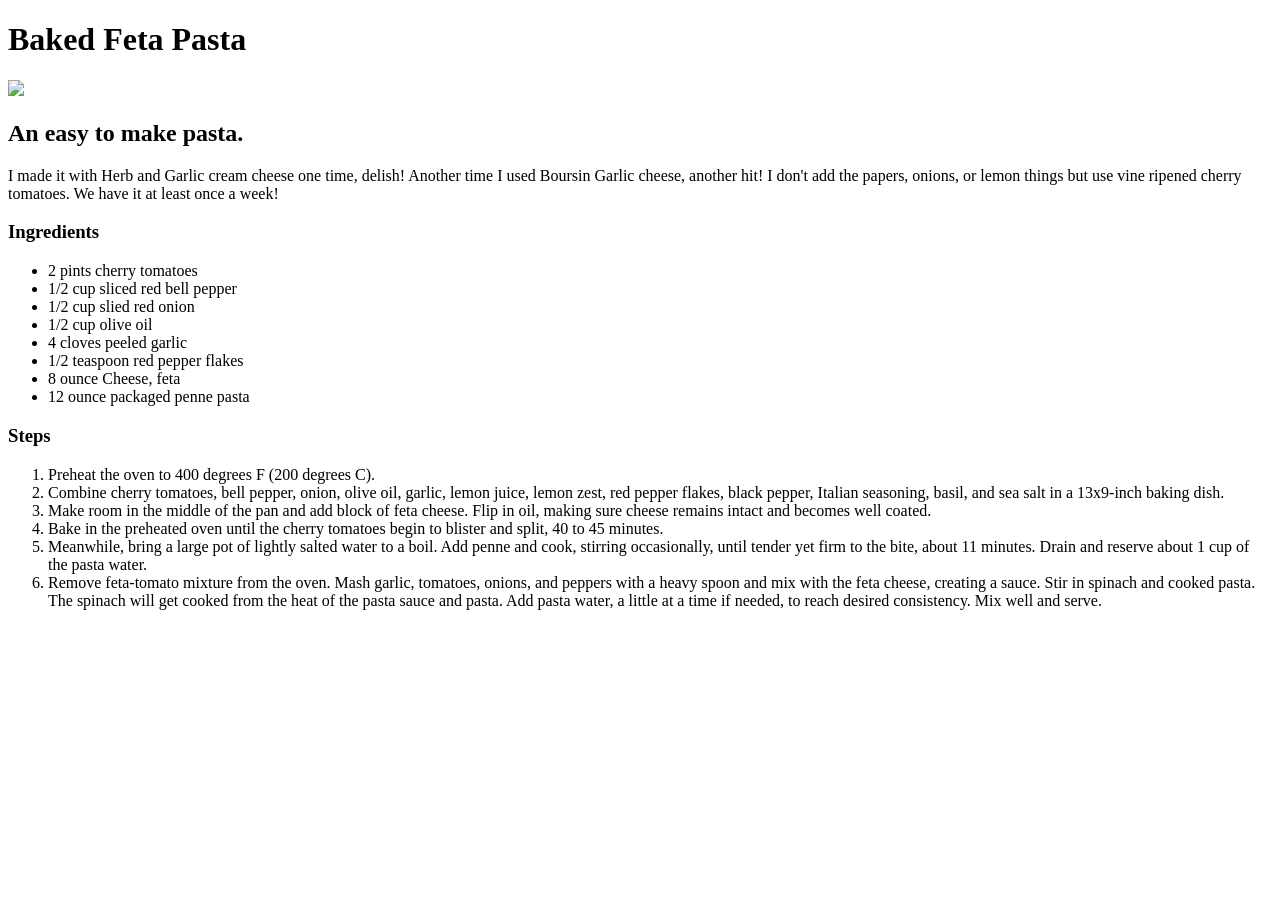
==== recipes/bakedfetapasta.html @ 3ec24c6a "Add bakedfetapasta.html & link from homepage" ====
<!DOCTYPE html>
<html lang="en">
  <head>
    <meta charset="utf-8">
    <title>Baked Feta Pasta</title>
  </head>
  <body>
    <h1>Baked Feta Pasta</h1>
    <img src="../imgs/fetapasta.jpg" width="450px">
    <h2>An easy to make pasta.</h2>
    <p>I made it with Herb and Garlic cream cheese one time, delish! Another time I used Boursin Garlic cheese, another hit! I don't add the papers, onions, or lemon things but use vine ripened cherry tomatoes. We have it at least once a week!</p>
    <h3>Ingredients</h3>
    <ul>
      <li>2 pints cherry tomatoes</li>
      <li>1/2 cup sliced red bell pepper</li>
      <li>1/2 cup slied red onion</li>
      <li>1/2 cup olive oil</li>
      <li>4 cloves peeled garlic</li>
      <li>1/2 teaspoon red pepper flakes</li>
      <li>8 ounce Cheese, feta</li>
      <li>12 ounce packaged penne pasta</li>
    </ul>
    <h3>Steps</h3>
    <ol>
      <li>Preheat the oven to 400 degrees F (200 degrees C).</li>
      <li>Combine cherry tomatoes, bell pepper, onion, olive oil, garlic, lemon juice, lemon zest, red pepper flakes, black pepper, Italian seasoning, basil, and sea salt in a 13x9-inch baking dish.</li>
      <li>Make room in the middle of the pan and add block of feta cheese. Flip in oil, making sure cheese remains intact and becomes well coated.</li>
      <li>Bake in the preheated oven until the cherry tomatoes begin to blister and split, 40 to 45 minutes.</li>
      <li>Meanwhile, bring a large pot of lightly salted water to a boil. Add penne and cook, stirring occasionally, until tender yet firm to the bite, about 11 minutes. Drain and reserve about 1 cup of the pasta water.</li>
      <li>Remove feta-tomato mixture from the oven. Mash garlic, tomatoes, onions, and peppers with a heavy spoon and mix with the feta cheese, creating a sauce. Stir in spinach and cooked pasta. The spinach will get cooked from the heat of the pasta sauce and pasta. Add pasta water, a little at a time if needed, to reach desired consistency. Mix well and serve.</li>
    </ol>
  </body>
</html>
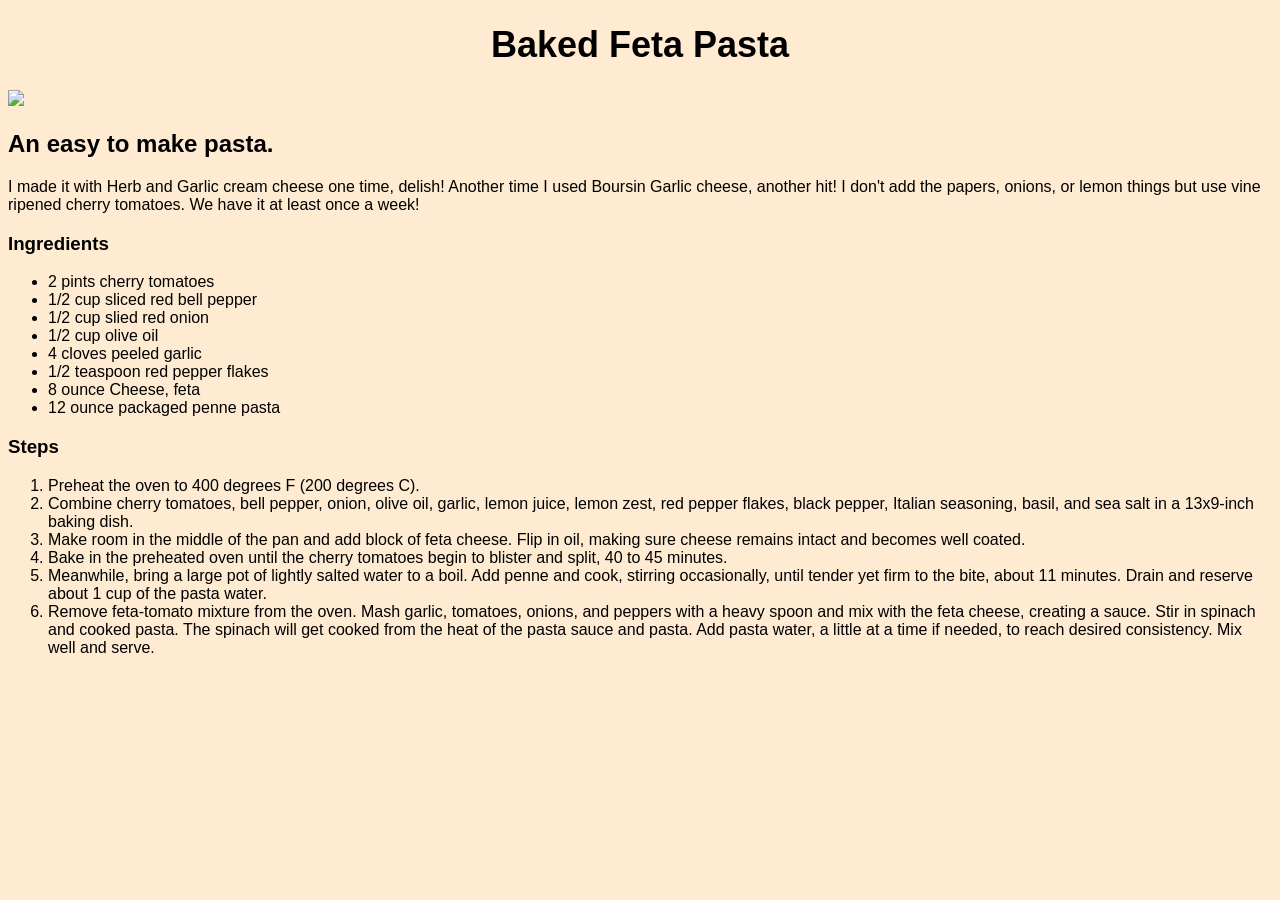
==== commit 66e04a5a: "Add stylesheet to all html files" ====
--- a/recipes/bakedfetapasta.html
+++ b/recipes/bakedfetapasta.html
@@ -1,6 +1,7 @@
 <!DOCTYPE html>
 <html lang="en">
   <head>
+    <link rel="stylesheet" href="../styles.css">
     <meta charset="utf-8">
     <title>Baked Feta Pasta</title>
   </head>
--- a/styles.css
+++ b/styles.css
@@ -0,0 +1,26 @@
+body {
+    font-family: Verdana, sans-serif;
+    background: rgb(255,235,210);
+}
+
+h1 {
+
+  font-size: 36px;
+  text-align: center;
+}
+
+.menu {
+  font-weight: bold;
+  text-align: center;
+  list-style-type: none;
+}
+
+.menu li {
+  display: inline;
+}
+
+a {
+  color:black;
+  text-decoration: none;
+  padding: 16px;
+}
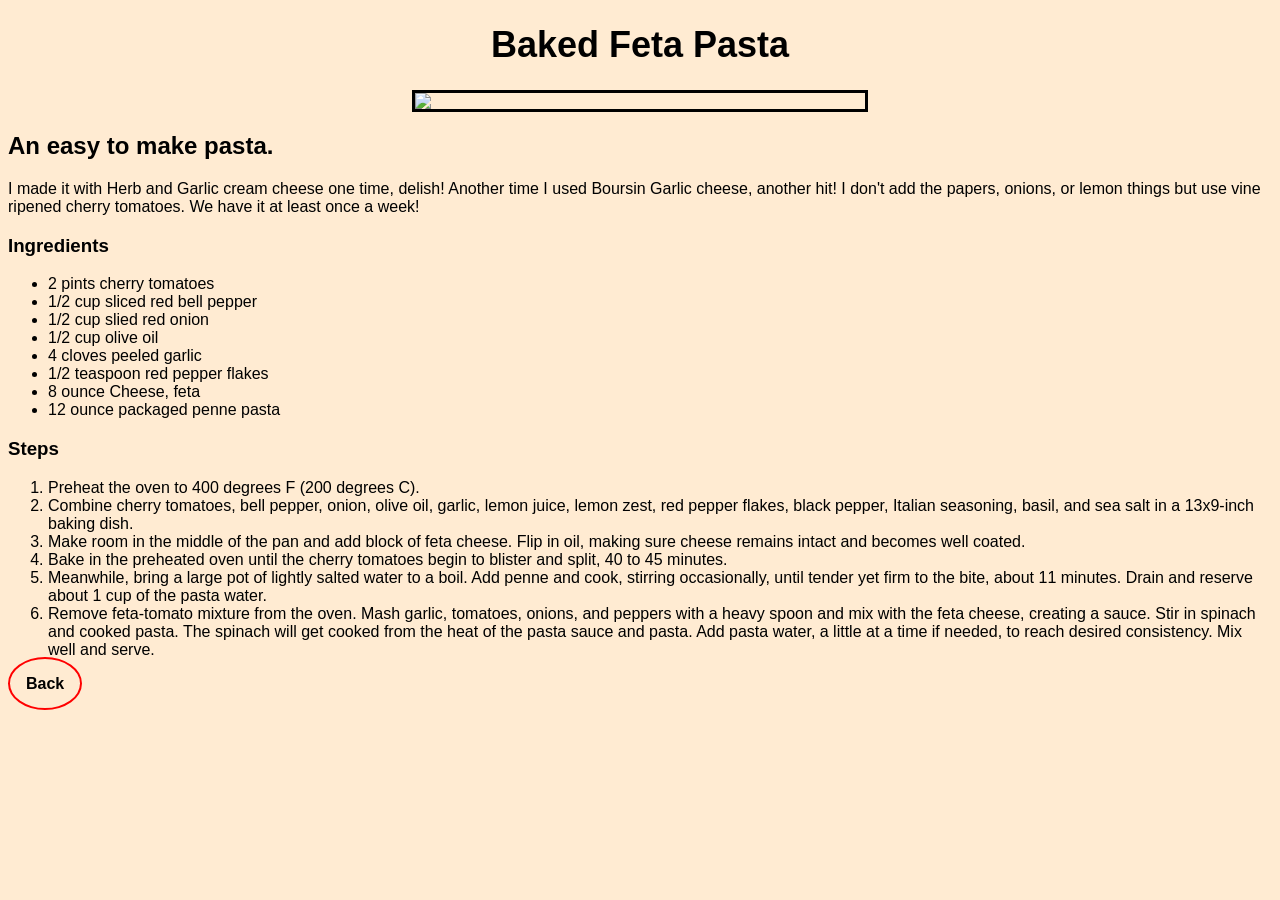
==== commit 9ad9702a: "Add back button to all recipe pages" ====
--- a/recipes/bakedfetapasta.html
+++ b/recipes/bakedfetapasta.html
@@ -7,7 +7,7 @@
   </head>
   <body>
     <h1>Baked Feta Pasta</h1>
-    <img src="../imgs/fetapasta.jpg" width="450px">
+    <img src="../imgs/fetapasta.jpg">
     <h2>An easy to make pasta.</h2>
     <p>I made it with Herb and Garlic cream cheese one time, delish! Another time I used Boursin Garlic cheese, another hit! I don't add the papers, onions, or lemon things but use vine ripened cherry tomatoes. We have it at least once a week!</p>
     <h3>Ingredients</h3>
@@ -30,5 +30,6 @@
       <li>Meanwhile, bring a large pot of lightly salted water to a boil. Add penne and cook, stirring occasionally, until tender yet firm to the bite, about 11 minutes. Drain and reserve about 1 cup of the pasta water.</li>
       <li>Remove feta-tomato mixture from the oven. Mash garlic, tomatoes, onions, and peppers with a heavy spoon and mix with the feta cheese, creating a sauce. Stir in spinach and cooked pasta. The spinach will get cooked from the heat of the pasta sauce and pasta. Add pasta water, a little at a time if needed, to reach desired consistency. Mix well and serve.</li>
     </ol>
+    <a class="back" href="../index.html">Back</a>
   </body>
 </html>
--- a/styles.css
+++ b/styles.css
@@ -24,3 +24,19 @@
   text-decoration: none;
   padding: 16px;
 }
+
+img {
+  border: black 3px solid;
+  width: 450px;
+  height: auto;
+  display: block;
+  margin-right: auto;
+  margin-left: auto;
+}
+
+.back {
+  border: red 2px solid;
+  font-size: 16px;
+  font-weight: bold;
+  border-radius: 50%;
+}
